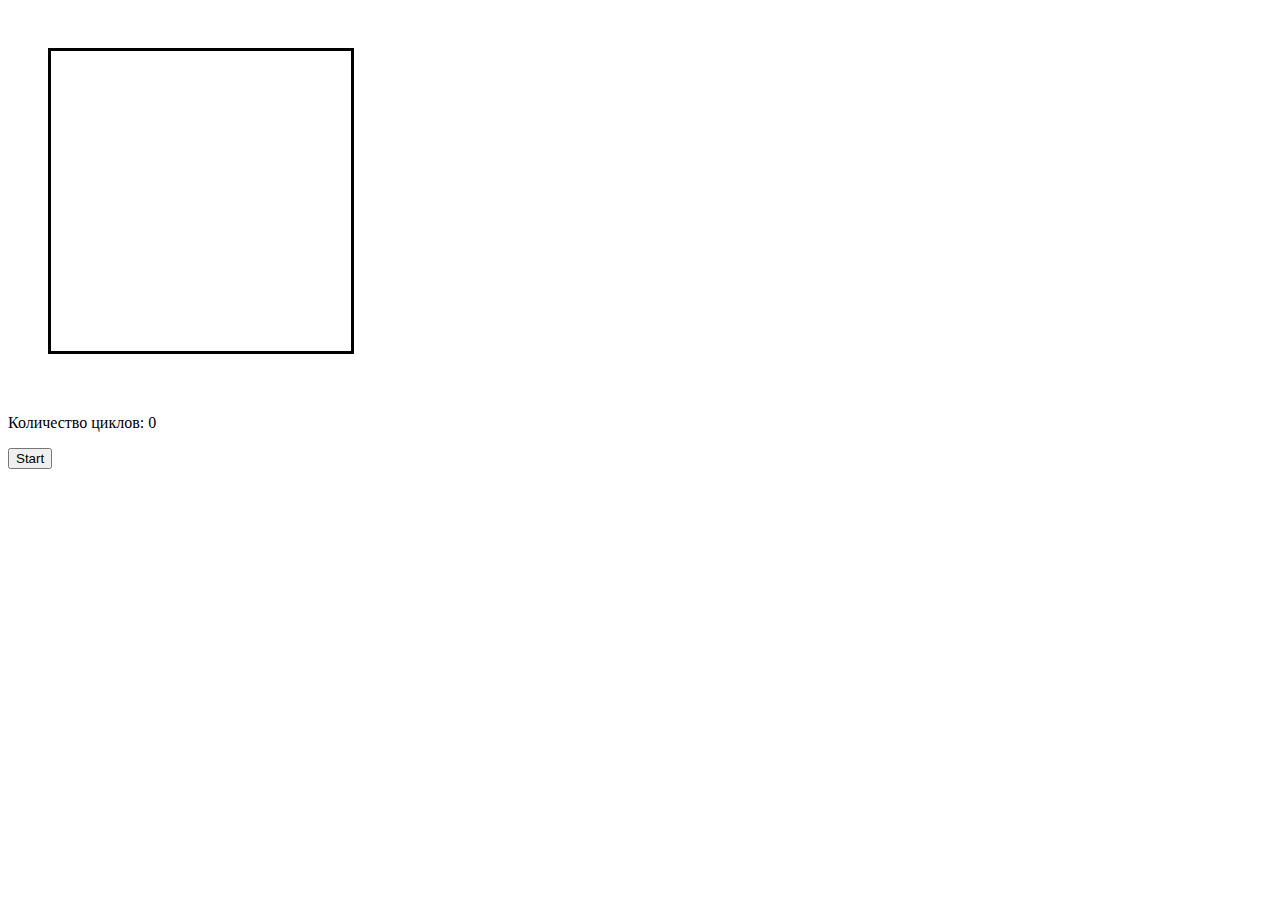
==== life/index.html @ 85dc2205 "Add files via upload" ====
<!DOCTYPE html>
<html lang="en">
<head>
    <meta charset="UTF-8">
    <title>Document</title>
    <link rel="stylesheet" href="style.css">
    <script src="js.js" defer></script>
</head>
<body>

<canvas id="c1" width="300" height="300"></canvas>
<p>Количество циклов: <span id="count">0</span></p>
<button id="start">Start</button>


</body>
</html>
---- life/style.css ----
#c1 {
	width: 300px;
	height: 300px;
	border: 3px solid black;
	margin: 40px;
	/*background-image: url(setka.png);*/
}
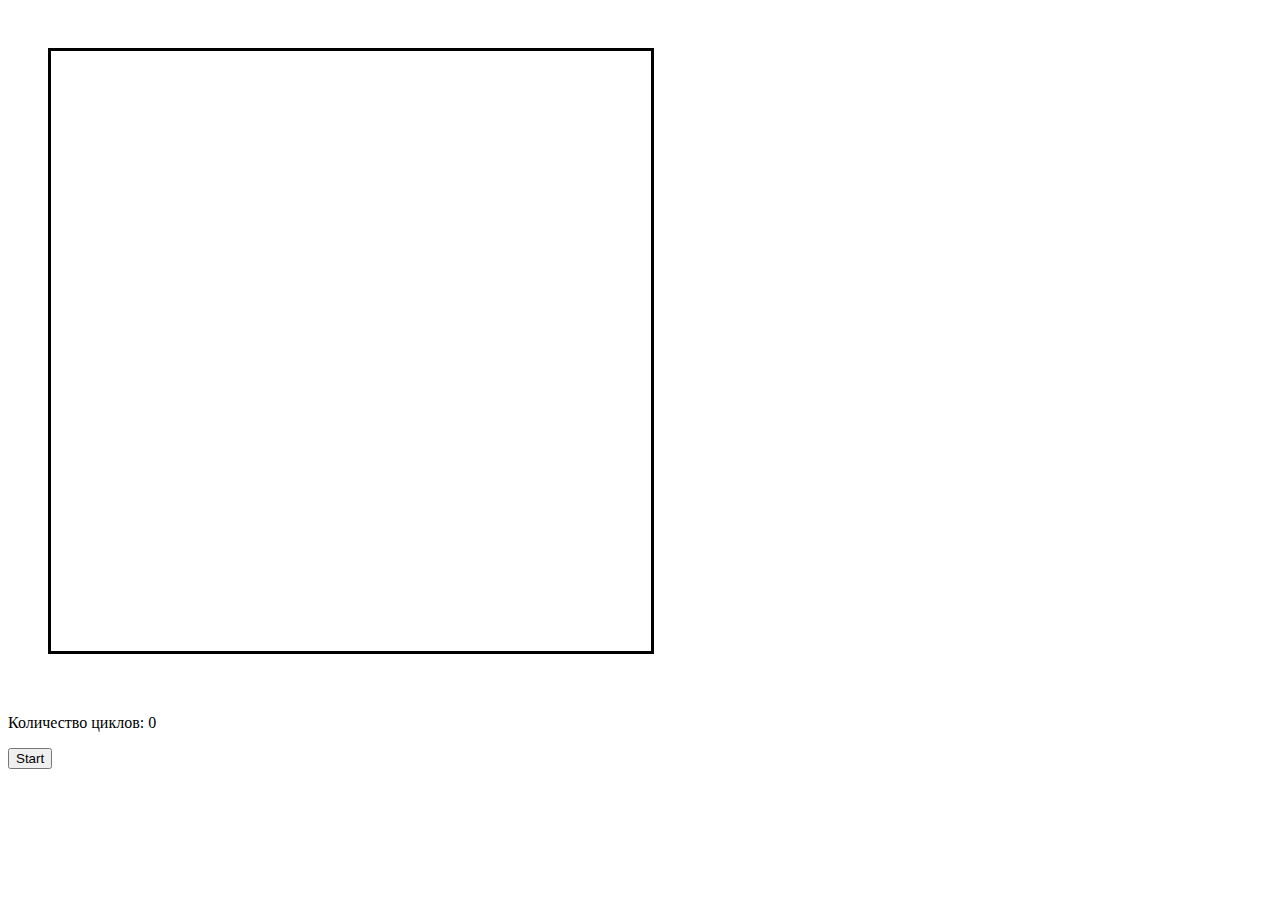
==== commit d914d534: "Update index.html" ====
--- a/life/index.html
+++ b/life/index.html
@@ -8,7 +8,7 @@
 </head>
 <body>
 
-<canvas id="c1" width="300" height="300"></canvas>
+<canvas id="c1" width="600" height="600"></canvas>
 <p>Количество циклов: <span id="count">0</span></p>
 <button id="start">Start</button>
 
--- a/life/style.css
+++ b/life/style.css
@@ -1,7 +1,7 @@
 #c1 {
-	width: 300px;
-	height: 300px;
+	width: 600px;
+	height: 600px;
 	border: 3px solid black;
 	margin: 40px;
 	/*background-image: url(setka.png);*/
-}+}
